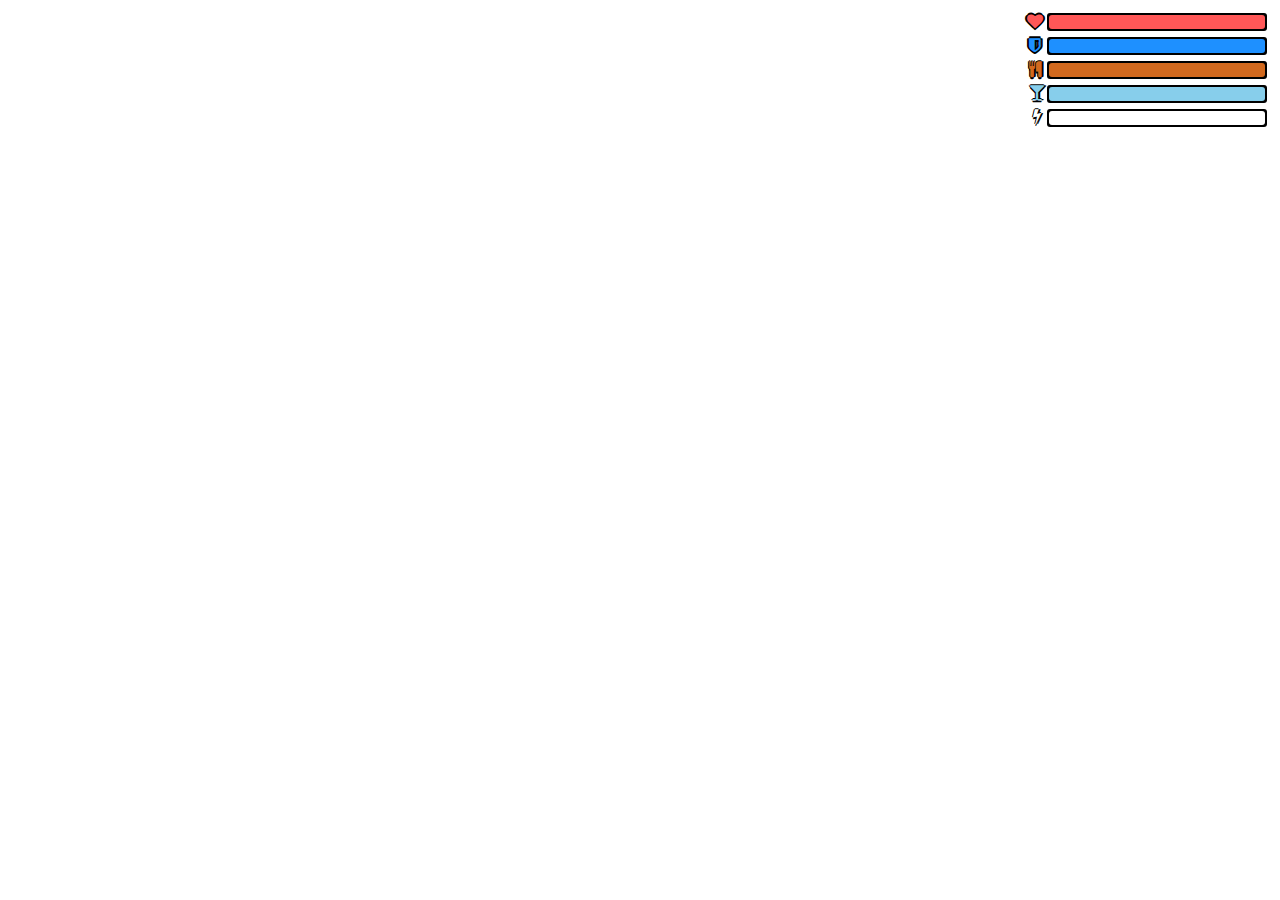
==== ui/index.html @ 35fa9dae "upload first version" ====
<html lang="hu">
	<head>
		<title>iceGaming - HUD</title>
		<meta charset="utf-8" />
		<link rel="stylesheet" href="fontsawesome/css/font-awesome.min.css">
		<link rel="stylesheet" href="style.css">
	</head>
	<body>
		<div class="container">
			<div id="hpicon"><i class="fa fa-heart" aria-hidden="true"></i></div>
			<div id="hp"></div>
			<div class="anim" id="hpbar"></div>
			
			<div id="armoricon"><i class="fa fa-shield" aria-hidden="true"></i></div>
			<div id="armor"></div>
			<div class="anim" id="armorbar"></div>
			
			<div id="hungericon"><i class="fa fa-cutlery" aria-hidden="true"></i></div>
			<div id="hunger"></div>
			<div class="anim" id="hungerbar"></div>
			
			
			<div id="drinkicon"><i class="fa fa-glass" aria-hidden="true"></i></div>
			<div id="drink"></div>
			<div class="anim" id="drinkbar"></div>
			
			<div id="staminaicon"><i class="fa fa-bolt" aria-hidden="true"></i></div>
			<div id="stamina"></div>
			<div class="anim" id="staminabar"></div>
		</div>
	</body>
	<script src="ui.js"></script>
</html>
---- ui/style.css ----
* {
	margin: 0;
	padding: 0;
}

body {
	overflow: hidden;
}

.container {
	position: absolute;
	width: 15em;
	height: 20em;
	right: 1em;
	top: -0.5em;
}

#hpicon {
	margin-top: 21px;
	margin-left: 3px;
	position: absolute;
	color: rgba(255,87,87,1);
	text-shadow: -2px 0 black, 0 2px black, 2px 0 black, 0 -2px black;
}

#hp {
	background: black; 
	width: 220px;
	height: 18px;
	margin-top: 21px;
	margin-left: 23px;
	position: absolute;
	border-radius: 3px 3px;
}

#hpbar {
	background-color: rgba(255,87,87,1);
	width: 216px;
	height: 14px;
	margin-top: 23px;
	margin-left: 25px;
	position: absolute;
	border-radius: 3px 3px;
}

#armoricon {
	margin-top: 45px;
	margin-left: 5px;
	position: absolute;
	color: rgba(30,144,255,1);
	text-shadow: -2px 0 black, 0 2px black, 2px 0 black, 0 -2px black;
}

#armor {
	background: black; 
	width: 220px;
	height: 18px;
	margin-top: 45px;
	margin-left: 23px;
	position: absolute;
	border-radius: 3px 3px;
}
#armorbar {
	background-color: rgba(30,144,255,1);
	width: 216px;
	height: 14px;
	margin-top: 47px;
	margin-left: 25px;
	position: absolute;
	border-radius: 3px 3px;
}

#hungericon {
	margin-top: 69px;
	margin-left: 5px;
	position: absolute;
	color: rgba(210,105,30,1);
	text-shadow: -1.5px 0 black, 0 1.5px black, 1.5px 0 black, 0 -1.5px black;
}

#hunger {
	background: black; 
	width: 220px;
	height: 18px;
	margin-top: 69px;
	margin-left: 23px;
	position: absolute;
	border-radius: 3px 3px;
}
#hungerbar {
	background-color: rgba(210,105,30,1);
	width: 216px;
	height: 14px;
	margin-top: 71px;
	margin-left: 25px;
	position: absolute;
	border-radius: 3px 3px;
}

#drinkicon {
	margin-top: 92px;
	margin-left: 5px;
	position: absolute;
	color: rgba(135,206,235,1);
	text-shadow: -1.5px 0 black, 0 1.5px black, 1.5px 0 black, 0 -1.5px black;
}

#drink {
	background: black; 
	width: 220px;
	height: 18px;
	margin-top: 93px;
	margin-left: 23px;
	position: absolute;
	border-radius: 3px 3px;
}
#drinkbar {
	background-color: rgba(135,206,235,1);
	width: 216px;
	height: 14px;
	margin-top: 95px;
	margin-left: 25px;
	position: absolute;
	border-radius: 3px 3px;
}

#staminaicon {
	margin-top: 116px;
	margin-left: 9px;
	position: absolute;
	color: rgba(255,255,255,1);
	text-shadow: -1.5px 0 black, 0 1.5px black, 1.5px 0 black, 0 -1.5px black;
}

#stamina {
	background: black; 
	width: 220px;
	height: 18px;
	margin-top: 117px;
	margin-left: 23px;
	position: absolute;
	border-radius: 3px 3px;
}
#staminabar {
	background-color: rgba(255,255,255,1);
	width: 216px;
	height: 14px;
	margin-top: 119px;
	margin-left: 25px;
	position: absolute;
	border-radius: 3px 3px;
}


.anim {
	width: 100%;
	transition: width 0.8s;		
}
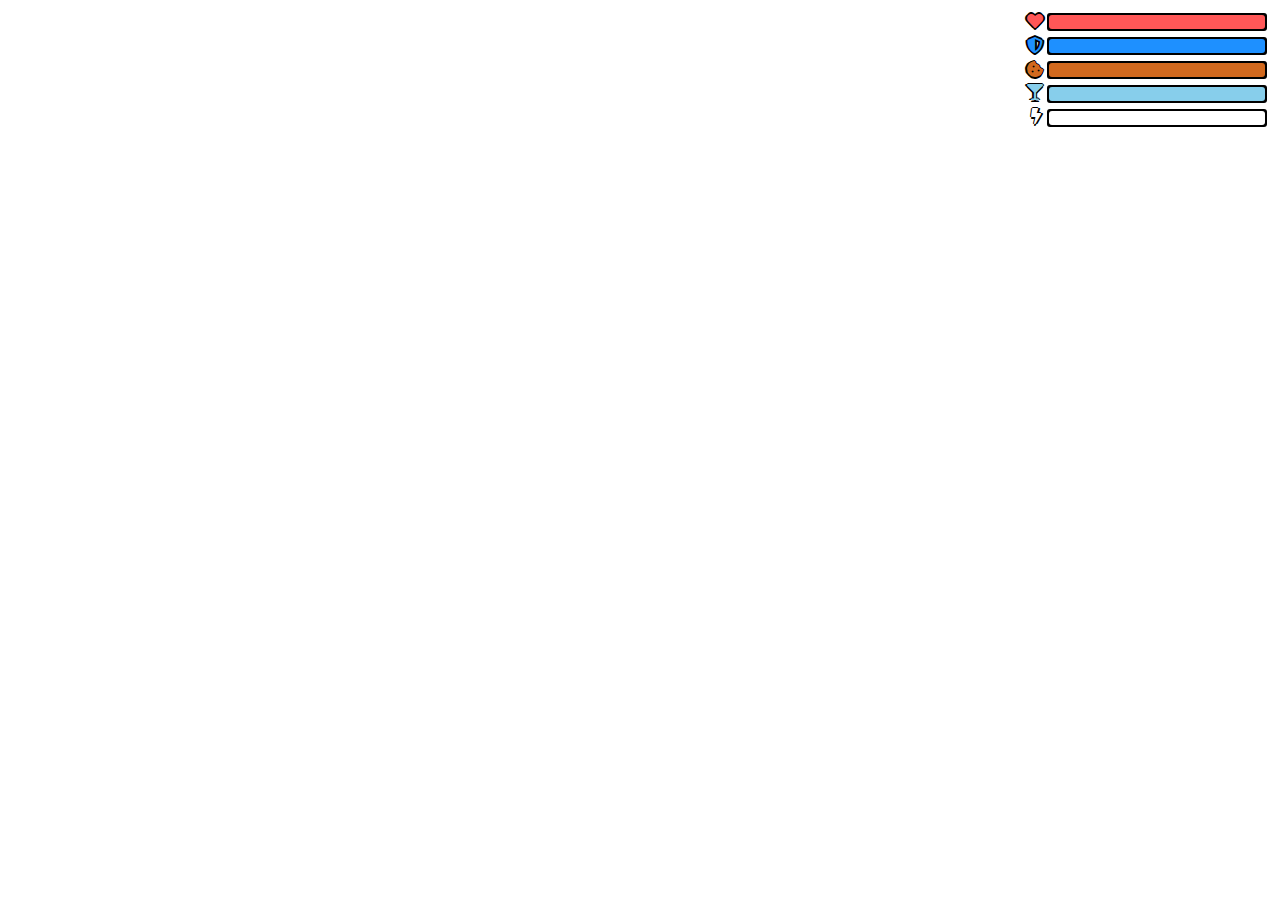
==== commit 683f35bf: "remove fontawesome files" ====
--- a/ui/index.html
+++ b/ui/index.html
@@ -2,7 +2,8 @@
 	<head>
 		<title>iceGaming - HUD</title>
 		<meta charset="utf-8" />
-		<link rel="stylesheet" href="fontsawesome/css/font-awesome.min.css">
+		<!-- <link rel="stylesheet" href="fontsawesome/css/font-awesome.min.css"> -->
+		<link rel="stylesheet" href="https://use.fontawesome.com/releases/v5.7.2/css/all.css" />
 		<link rel="stylesheet" href="style.css">
 	</head>
 	<body>
@@ -11,16 +12,16 @@
 			<div id="hp"></div>
 			<div class="anim" id="hpbar"></div>
 			
-			<div id="armoricon"><i class="fa fa-shield" aria-hidden="true"></i></div>
+			<div id="armoricon"><i class="fas fa-shield-alt"></i></i></div>
 			<div id="armor"></div>
 			<div class="anim" id="armorbar"></div>
 			
-			<div id="hungericon"><i class="fa fa-cutlery" aria-hidden="true"></i></div>
+			<div id="hungericon"><i class="fas fa-cookie-bite"></i></i></div>
 			<div id="hunger"></div>
 			<div class="anim" id="hungerbar"></div>
 			
 			
-			<div id="drinkicon"><i class="fa fa-glass" aria-hidden="true"></i></div>
+			<div id="drinkicon"><i class="fas fa-glass-martini"></i></i></div>
 			<div id="drink"></div>
 			<div class="anim" id="drinkbar"></div>
 			
--- a/ui/style.css
+++ b/ui/style.css
@@ -45,7 +45,7 @@
 
 #armoricon {
 	margin-top: 45px;
-	margin-left: 5px;
+	margin-left: 2.5px;
 	position: absolute;
 	color: rgba(30,144,255,1);
 	text-shadow: -2px 0 black, 0 2px black, 2px 0 black, 0 -2px black;
@@ -72,7 +72,7 @@
 
 #hungericon {
 	margin-top: 69px;
-	margin-left: 5px;
+	margin-left: 2.5px;
 	position: absolute;
 	color: rgba(210,105,30,1);
 	text-shadow: -1.5px 0 black, 0 1.5px black, 1.5px 0 black, 0 -1.5px black;
@@ -99,7 +99,7 @@
 
 #drinkicon {
 	margin-top: 92px;
-	margin-left: 5px;
+	margin-left: 2.5px;
 	position: absolute;
 	color: rgba(135,206,235,1);
 	text-shadow: -1.5px 0 black, 0 1.5px black, 1.5px 0 black, 0 -1.5px black;
@@ -126,7 +126,7 @@
 
 #staminaicon {
 	margin-top: 116px;
-	margin-left: 9px;
+	margin-left: 7px;
 	position: absolute;
 	color: rgba(255,255,255,1);
 	text-shadow: -1.5px 0 black, 0 1.5px black, 1.5px 0 black, 0 -1.5px black;
